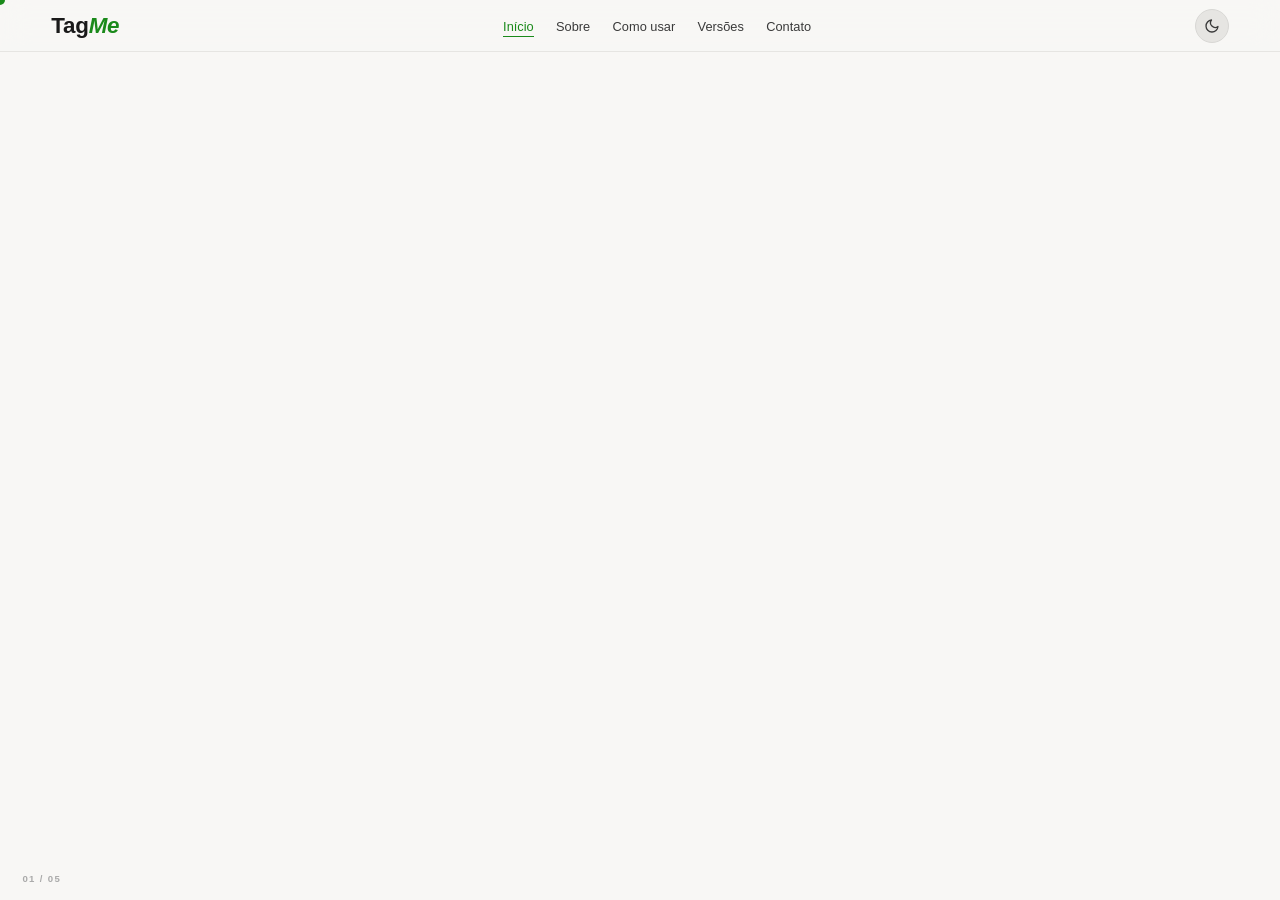
==== index.html @ 9c900b06 "0.3.1-alpha Update Readme; Add Readme in pt-br; Add "Em breve" to desktop version (will be changed f" ====
<!doctype html>
<html lang="pt-br">
  <head>
    <meta charset="UTF-8" />
    <meta
      name="viewport"
      content="width=device-width, initial-scale=1.0"
    />
    <meta
      name="description"
      content="TagMe — geração automática de tags para artigos acadêmicos via Zotero."
    />
    <meta
      http-equiv="Content-Security-Policy"
      content="default-src 'self'; script-src 'self' https://cdn.jsdelivr.net; style-src 'self' https://fonts.googleapis.com; font-src https://fonts.gstatic.com; img-src 'self' data:; connect-src 'none';"
    />
    <title>TagMe</title>
    <link
      rel="preconnect"
      href="https://fonts.googleapis.com"
    />
    <link
      rel="preconnect"
      href="https://fonts.gstatic.com"
      crossorigin
    />
    <link
      href="https://fonts.googleapis.com/css2?family=Plus+Jakarta+Sans:ital,wght@0,200..800;1,200..800&display=swap"
      rel="stylesheet"
    />
    <link
      rel="stylesheet"
      href="main.css"
    />
  </head>

  <body>
    <div
      id="cursor"
      aria-hidden="true"
    ></div>

    <header
      id="hdr"
      role="banner"
    >
      <div
        class="logo"
        aria-label="TagMe"
      >
        Tag<em>Me</em>
      </div>
      <nav
        class="dnav"
        aria-label="Navegação principal"
      >
        <ul role="list">
          <li>
            <a
              href="#"
              data-t="0"
              class="on"
              aria-current="page"
              >Início</a
            >
          </li>
          <li>
            <a
              href="#"
              data-t="1"
              >Sobre</a
            >
          </li>
          <li>
            <a
              href="#"
              data-t="2"
              >Como usar</a
            >
          </li>
          <li>
            <a
              href="#"
              data-t="3"
              >Versões</a
            >
          </li>
          <li>
            <a
              href="#"
              data-t="4"
              >Contato</a
            >
          </li>
        </ul>
      </nav>
      <div class="hdr-actions">
        <button
          id="theme-toggle"
          class="btn-theme"
          aria-label="Alternar tema claro/escuro"
        >
          <svg class="theme-icon theme-icon--sun" width="16" height="16" viewBox="0 0 24 24" fill="none" stroke="currentColor" stroke-width="2" stroke-linecap="round" stroke-linejoin="round" aria-hidden="true">
            <circle cx="12" cy="12" r="5"/><path d="M12 1v2M12 21v2M4.22 4.22l1.42 1.42M18.36 18.36l1.42 1.42M1 12h2M21 12h2M4.22 19.78l1.42-1.42M18.36 5.64l1.42-1.42"/>
          </svg>
          <svg class="theme-icon theme-icon--moon" width="16" height="16" viewBox="0 0 24 24" fill="none" stroke="currentColor" stroke-width="2" stroke-linecap="round" stroke-linejoin="round" aria-hidden="true">
            <path d="M21 12.79A9 9 0 1 1 11.21 3 7 7 0 0 0 21 12.79z"/>
          </svg>
        </button>
        <button
          id="burger"
          aria-label="Abrir menu"
          aria-expanded="false"
          aria-controls="mpanel"
        >
          <span></span><span></span><span></span>
        </button>
      </div>
    </header>

    <main
      id="stack"
      role="main"
      aria-live="polite"
    >
      <!-- 0 · INÍCIO -->
      <div
        class="page cur"
        data-p="0"
        role="region"
        aria-label="Início"
      >
        <div class="section">
          <span class="s-tag">Início</span>
          <div
            class="s-title"
            id="s-title-0"
          >
            <span id="scramble-target">Otimize suas pesquisas com o Tag</span
            ><em>Me</em>!
          </div>
          <p class="s-body">
            Classifica, resume e exporta informações do seu artigo diretamente
            para o Zotero. Rápido, preciso e sem complicação.
          </p>
          <div class="intro-btns">
            <button
              class="s-cta"
              data-action="web"
            >
              Teste a versão Web
            </button>
            <button
              class="s-cta"
              data-action="local"
              disabled
              aria-disabled="true"
              title="Em breve"
            >
              Instale a versão completa <span class="cta-soon">(Em breve)</span>
            </button>
          </div>
        </div>
      </div>

      <!-- 1 · SOBRE -->
      <div
        class="page"
        data-p="1"
        role="region"
        aria-label="Sobre"
      >
        <div class="section section--scroll">
          <span class="s-tag">Sobre</span>
          <div class="s-title">O que é o Tag<em>Me</em>?</div>
          <div class="scroll-body">
            <p class="s-body">
              Lorem ipsum dolor, sit amet consectetur adipisicing elit. Itaque
              tenetur, dolor non, id, facere vero ex sed officiis doloremque
              illo enim corrupti esse exercitationem expedita ipsum eos nisi
              maiores earum. Dolores culpa aperiam reprehenderit soluta, alias
              recusandae iusto cum sed? Sit alias tenetur, minus in minima
              repellat eum.
            </p>
            <p class="s-body">
              Lorem ipsum dolor sit, amet consectetur adipisicing elit. Est
              quaerat voluptate culpa, ipsa dolorum soluta necessitatibus
              maiores esse, et consequuntur hic saepe iste aliquid nostrum
              laudantium a ratione pariatur eaque? Iure itaque nihil
              necessitatibus provident deleniti maiores nemo maxime vitae
              officiis.
            </p>
            <p class="s-body">
              Lorem ipsum dolor, sit amet consectetur adipisicing elit. Itaque
              tenetur, dolor non, id, facere vero ex sed officiis doloremque
              illo enim corrupti esse exercitationem expedita ipsum eos nisi
              maiores earum.
            </p>
          </div>
        </div>
      </div>

      <!-- 2 · COMO USAR -->
      <div
        class="page"
        data-p="2"
        role="region"
        aria-label="Como usar"
      >
        <div class="section section--scroll">
          <span class="s-tag">Como usar</span>
          <div class="s-title">Simples assim</div>

          <div class="how-grid">
            <div class="how-col">
              <div class="how-col__header">
                <span class="how-col__badge">Web</span>
                <span class="how-col__title">Versão Web</span>
              </div>
              <ol
                class="how-steps"
                aria-label="Passos da versão web"
              >
                <li class="how-step">
                  <span
                    class="how-step__num"
                    aria-hidden="true"
                    >01</span
                  >
                  <p class="how-step__text">
                    Lorem ipsum dolor sit amet consectetur adipisicing elit.
                    Reprehenderit recusandae nihil totam aliquid sit culpa
                    blanditiis laborum animi facilis.
                  </p>
                </li>
                <li class="how-step">
                  <span
                    class="how-step__num"
                    aria-hidden="true"
                    >02</span
                  >
                  <p class="how-step__text">
                    Reprehenderit recusandae nihil totam aliquid sit culpa
                    blanditiis laborum animi facilis iste repudiandae deleniti
                    esse corrupti.
                  </p>
                </li>
                <li class="how-step">
                  <span
                    class="how-step__num"
                    aria-hidden="true"
                    >03</span
                  >
                  <p class="how-step__text">
                    Amet iusto odit recusandae quaerat dignissimos blanditiis
                    laborum animi facilis iste repudiandae.
                  </p>
                </li>
              </ol>
              <div
                class="s-media"
                data-lazy="1"
              >
                <span>preview versão web</span>
              </div>
              <button
                class="s-cta how-cta"
                data-action="web"
              >
                Experimentar agora
              </button>
            </div>

            <div
              class="how-divider"
              aria-hidden="true"
            ></div>

            <div class="how-col">
              <div class="how-col__header">
                <span class="how-col__badge how-col__badge--local">Local</span>
                <span class="how-col__title">Versão Local <span class="cta-soon">(Em breve)</span></span>
              </div>
              <ol
                class="how-steps"
                aria-label="Passos da versão local"
              >
                <li class="how-step">
                  <span
                    class="how-step__num"
                    aria-hidden="true"
                    >01</span
                  >
                  <p class="how-step__text">
                    Lorem ipsum dolor sit amet consectetur adipisicing elit.
                    Reprehenderit recusandae nihil totam aliquid sit.
                  </p>
                </li>
                <li class="how-step">
                  <span
                    class="how-step__num"
                    aria-hidden="true"
                    >02</span
                  >
                  <p class="how-step__text">
                    Reprehenderit recusandae nihil totam aliquid sit culpa
                    blanditiis laborum animi facilis iste repudiandae.
                  </p>
                </li>
                <li class="how-step">
                  <span
                    class="how-step__num"
                    aria-hidden="true"
                    >03</span
                  >
                  <p class="how-step__text">
                    Amet iusto odit recusandae quaerat dignissimos blanditiis
                    laborum.
                  </p>
                </li>
              </ol>
              <div
                class="s-media"
                data-lazy="1"
              >
                <span>preview versão local</span>
              </div>
              <button
                class="s-cta how-cta"
                data-action="local"
                disabled
                aria-disabled="true"
                title="Em breve"
              >
                Baixar instalador <span class="cta-soon">(Em breve)</span>
              </button>
            </div>
          </div>
        </div>
      </div>

      <!-- 3 · VERSÕES -->
      <div
        class="page"
        data-p="3"
        role="region"
        aria-label="Versões"
      >
        <div class="section section--scroll">
          <span class="s-tag">Versões</span>
          <div class="s-title">Web & Instalável</div>

          <div class="versions-grid">
            <div class="version-card">
              <div
                class="version-card__icon"
                aria-hidden="true"
              >
                <svg
                  width="22"
                  height="22"
                  viewBox="0 0 24 24"
                  fill="none"
                  stroke="currentColor"
                  stroke-width="1.8"
                  stroke-linecap="round"
                  stroke-linejoin="round"
                >
                  <circle
                    cx="12"
                    cy="12"
                    r="10"
                  />
                  <path
                    d="M2 12h20M12 2a15.3 15.3 0 0 1 4 10 15.3 15.3 0 0 1-4 10 15.3 15.3 0 0 1-4-10 15.3 15.3 0 0 1 4-10z"
                  />
                </svg>
              </div>
              <h3 class="version-card__name">Web</h3>
              <p class="version-card__desc">
                Acesse pelo navegador sem instalar nada. Ideal para uso rápido.
              </p>
              <ul
                class="version-card__features"
                aria-label="Funcionalidades versão web"
              >
                <li>Sem instalação</li>
                <li>Sempre atualizado</li>
                <li>Exportação para Zotero</li>
                <li>Processamento via DOI</li>
              </ul>
              <button
                class="s-cta"
                data-action="web"
              >
                Acessar versão Web
              </button>
            </div>

            <div class="version-card version-card--featured">
              <div class="version-card__badge">Em breve</div>
              <div
                class="version-card__icon"
                aria-hidden="true"
              >
                <svg
                  width="22"
                  height="22"
                  viewBox="0 0 24 24"
                  fill="none"
                  stroke="currentColor"
                  stroke-width="1.8"
                  stroke-linecap="round"
                  stroke-linejoin="round"
                >
                  <rect
                    x="2"
                    y="3"
                    width="20"
                    height="14"
                    rx="2"
                  />
                  <path d="M8 21h8M12 17v4" />
                </svg>
              </div>
              <h3 class="version-card__name">Desktop <span class="cta-soon">(Em breve)</span></h3>
              <p class="version-card__desc">
                Instale e use offline com funcionalidades avançadas de
                integração.
              </p>
              <ul
                class="version-card__features"
                aria-label="Funcionalidades versão desktop"
              >
                <li>Uso offline</li>
                <li>Processamento de PDF</li>
                <li>Integração nativa Zotero</li>
                <li>Cache local de metadados</li>
                <li>Privacidade total</li>
              </ul>
              <button
                class="s-cta"
                data-action="local"
                disabled
                aria-disabled="true"
                title="Em breve"
              >
                Baixar para Desktop <span class="cta-soon">(Em breve)</span>
              </button>
            </div>
          </div>
        </div>
      </div>

      <!-- 4 · CONTATO -->
      <div
        class="page"
        data-p="4"
        role="region"
        aria-label="Contato"
      >
        <div class="section section--scroll">
          <span class="s-tag">Contato</span>
          <div class="s-title">Desenvolvedores</div>
          <p class="s-body">
            Projeto desenvolvido por estudantes da UFTM. Dúvidas, sugestões ou
            bugs? Entre em contato com a equipe.
          </p>

          <div class="devs-grid">
            <article
              class="dev-card"
              aria-label="Desenvolvedor 1"
            >
              <div
                class="dev-card__avatar"
                aria-hidden="true"
              >
                <img
                  src=""
                  alt=""
                  class="dev-card__photo"
                  loading="lazy"
                  width="80"
                  height="80"
                />
                <span class="dev-card__initials">AB</span>
              </div>
              <div class="dev-card__body">
                <h3 class="dev-card__name">Nome do Dev</h3>
                <p class="dev-card__role">Full-stack · UFTM</p>
                <p class="dev-card__bio">
                  Lorem ipsum dolor sit amet consectetur adipisicing elit.
                  Aperiam exercitationem, neque temporibus dignissimos beatae
                  repellat eligendi.
                </p>
                <div
                  class="dev-card__socials"
                  role="list"
                  aria-label="Redes sociais"
                >
                  <a
                    href="#"
                    class="dev-social"
                    role="listitem"
                    aria-label="GitHub"
                    rel="noopener noreferrer"
                    target="_blank"
                  >
                    <svg
                      width="16"
                      height="16"
                      viewBox="0 0 24 24"
                      fill="currentColor"
                      aria-hidden="true"
                    >
                      <path
                        d="M12 2C6.477 2 2 6.484 2 12.017c0 4.425 2.865 8.18 6.839 9.504.5.092.682-.217.682-.483 0-.237-.008-.868-.013-1.703-2.782.605-3.369-1.343-3.369-1.343-.454-1.158-1.11-1.466-1.11-1.466-.908-.62.069-.608.069-.608 1.003.07 1.531 1.032 1.531 1.032.892 1.53 2.341 1.088 2.91.832.092-.647.35-1.088.636-1.338-2.22-.253-4.555-1.113-4.555-4.951 0-1.093.39-1.988 1.029-2.688-.103-.253-.446-1.272.098-2.65 0 0 .84-.27 2.75 1.026A9.564 9.564 0 0 1 12 6.844a9.59 9.59 0 0 1 2.504.337c1.909-1.296 2.747-1.027 2.747-1.027.546 1.379.202 2.398.1 2.651.64.7 1.028 1.595 1.028 2.688 0 3.848-2.339 4.695-4.566 4.943.359.309.678.92.678 1.855 0 1.338-.012 2.419-.012 2.747 0 .268.18.58.688.482A10.02 10.02 0 0 0 22 12.017C22 6.484 17.522 2 12 2z"
                      />
                    </svg>
                    GitHub
                  </a>
                  <a
                    href="#"
                    class="dev-social"
                    role="listitem"
                    aria-label="LinkedIn"
                    rel="noopener noreferrer"
                    target="_blank"
                  >
                    <svg
                      width="16"
                      height="16"
                      viewBox="0 0 24 24"
                      fill="currentColor"
                      aria-hidden="true"
                    >
                      <path
                        d="M16 8a6 6 0 0 1 6 6v7h-4v-7a2 2 0 0 0-2-2 2 2 0 0 0-2 2v7h-4v-7a6 6 0 0 1 6-6zM2 9h4v12H2z"
                      />
                      <circle
                        cx="4"
                        cy="4"
                        r="2"
                      />
                    </svg>
                    LinkedIn
                  </a>
                </div>
              </div>
            </article>

            <article
              class="dev-card"
              aria-label="Desenvolvedor 2"
            >
              <div
                class="dev-card__avatar"
                aria-hidden="true"
              >
                <img
                  src=""
                  alt=""
                  class="dev-card__photo"
                  loading="lazy"
                  width="80"
                  height="80"
                />
                <span class="dev-card__initials">CD</span>
              </div>
              <div class="dev-card__body">
                <h3 class="dev-card__name">Nome do Dev</h3>
                <p class="dev-card__role">Backend · UFTM</p>
                <p class="dev-card__bio">
                  Lorem ipsum dolor sit amet consectetur adipisicing elit.
                  Cupiditate, quidem earum quod deleniti recusandae facilis
                  facere porro.
                </p>
                <div
                  class="dev-card__socials"
                  role="list"
                  aria-label="Redes sociais"
                >
                  <a
                    href="#"
                    class="dev-social"
                    role="listitem"
                    aria-label="GitHub"
                    rel="noopener noreferrer"
                    target="_blank"
                  >
                    <svg
                      width="16"
                      height="16"
                      viewBox="0 0 24 24"
                      fill="currentColor"
                      aria-hidden="true"
                    >
                      <path
                        d="M12 2C6.477 2 2 6.484 2 12.017c0 4.425 2.865 8.18 6.839 9.504.5.092.682-.217.682-.483 0-.237-.008-.868-.013-1.703-2.782.605-3.369-1.343-3.369-1.343-.454-1.158-1.11-1.466-1.11-1.466-.908-.62.069-.608.069-.608 1.003.07 1.531 1.032 1.531 1.032.892 1.53 2.341 1.088 2.91.832.092-.647.35-1.088.636-1.338-2.22-.253-4.555-1.113-4.555-4.951 0-1.093.39-1.988 1.029-2.688-.103-.253-.446-1.272.098-2.65 0 0 .84-.27 2.75 1.026A9.564 9.564 0 0 1 12 6.844a9.59 9.59 0 0 1 2.504.337c1.909-1.296 2.747-1.027 2.747-1.027.546 1.379.202 2.398.1 2.651.64.7 1.028 1.595 1.028 2.688 0 3.848-2.339 4.695-4.566 4.943.359.309.678.92.678 1.855 0 1.338-.012 2.419-.012 2.747 0 .268.18.58.688.482A10.02 10.02 0 0 0 22 12.017C22 6.484 17.522 2 12 2z"
                      />
                    </svg>
                    GitHub
                  </a>
                  <a
                    href="#"
                    class="dev-social"
                    role="listitem"
                    aria-label="LinkedIn"
                    rel="noopener noreferrer"
                    target="_blank"
                  >
                    <svg
                      width="16"
                      height="16"
                      viewBox="0 0 24 24"
                      fill="currentColor"
                      aria-hidden="true"
                    >
                      <path
                        d="M16 8a6 6 0 0 1 6 6v7h-4v-7a2 2 0 0 0-2-2 2 2 0 0 0-2 2v7h-4v-7a6 6 0 0 1 6-6zM2 9h4v12H2z"
                      />
                      <circle
                        cx="4"
                        cy="4"
                        r="2"
                      />
                    </svg>
                    LinkedIn
                  </a>
                </div>
              </div>
            </article>

            <article
              class="dev-card"
              aria-label="Desenvolvedor 3"
            >
              <div
                class="dev-card__avatar"
                aria-hidden="true"
              >
                <img
                  src=""
                  alt=""
                  class="dev-card__photo"
                  loading="lazy"
                  width="80"
                  height="80"
                />
                <span class="dev-card__initials">EF</span>
              </div>
              <div class="dev-card__body">
                <h3 class="dev-card__name">Nome do Dev</h3>
                <p class="dev-card__role">Design · UFTM</p>
                <p class="dev-card__bio">
                  Lorem ipsum dolor sit amet consectetur adipisicing elit.
                  Blanditiis ratione minima saepe est ut aspernatur quasi fugit
                  nobis.
                </p>
                <div
                  class="dev-card__socials"
                  role="list"
                  aria-label="Redes sociais"
                >
                  <a
                    href="#"
                    class="dev-social"
                    role="listitem"
                    aria-label="GitHub"
                    rel="noopener noreferrer"
                    target="_blank"
                  >
                    <svg
                      width="16"
                      height="16"
                      viewBox="0 0 24 24"
                      fill="currentColor"
                      aria-hidden="true"
                    >
                      <path
                        d="M12 2C6.477 2 2 6.484 2 12.017c0 4.425 2.865 8.18 6.839 9.504.5.092.682-.217.682-.483 0-.237-.008-.868-.013-1.703-2.782.605-3.369-1.343-3.369-1.343-.454-1.158-1.11-1.466-1.11-1.466-.908-.62.069-.608.069-.608 1.003.07 1.531 1.032 1.531 1.032.892 1.53 2.341 1.088 2.91.832.092-.647.35-1.088.636-1.338-2.22-.253-4.555-1.113-4.555-4.951 0-1.093.39-1.988 1.029-2.688-.103-.253-.446-1.272.098-2.65 0 0 .84-.27 2.75 1.026A9.564 9.564 0 0 1 12 6.844a9.59 9.59 0 0 1 2.504.337c1.909-1.296 2.747-1.027 2.747-1.027.546 1.379.202 2.398.1 2.651.64.7 1.028 1.595 1.028 2.688 0 3.848-2.339 4.695-4.566 4.943.359.309.678.92.678 1.855 0 1.338-.012 2.419-.012 2.747 0 .268.18.58.688.482A10.02 10.02 0 0 0 22 12.017C22 6.484 17.522 2 12 2z"
                      />
                    </svg>
                    GitHub
                  </a>
                  <a
                    href="#"
                    class="dev-social"
                    role="listitem"
                    aria-label="LinkedIn"
                    rel="noopener noreferrer"
                    target="_blank"
                  >
                    <svg
                      width="16"
                      height="16"
                      viewBox="0 0 24 24"
                      fill="currentColor"
                      aria-hidden="true"
                    >
                      <path
                        d="M16 8a6 6 0 0 1 6 6v7h-4v-7a2 2 0 0 0-2-2 2 2 0 0 0-2 2v7h-4v-7a6 6 0 0 1 6-6zM2 9h4v12H2z"
                      />
                      <circle
                        cx="4"
                        cy="4"
                        r="2"
                      />
                    </svg>
                    LinkedIn
                  </a>
                </div>
              </div>
            </article>
          </div>
        </div>
      </div>
    </main>

    <div
      id="dots"
      role="tablist"
      aria-label="Navegação por seções"
    ></div>
    <div
      id="ctr"
      aria-live="polite"
      aria-atomic="true"
    >
      01 / 05
    </div>

    <div
      id="mbg"
      aria-hidden="true"
    ></div>
    <div
      id="mpanel"
      role="dialog"
      aria-label="Menu de navegação"
      aria-modal="true"
    >
      <button
        id="mx"
        aria-label="Fechar menu"
      >
        ✕
      </button>
      <nav aria-label="Navegação mobile">
        <ul role="list">
          <li>
            <a
              href="#"
              data-t="0"
              class="on"
              aria-current="page"
              >Início</a
            >
          </li>
          <li>
            <a
              href="#"
              data-t="1"
              >Sobre</a
            >
          </li>
          <li>
            <a
              href="#"
              data-t="2"
              >Como usar</a
            >
          </li>
          <li>
            <a
              href="#"
              data-t="3"
              >Versões</a
            >
          </li>
          <li>
            <a
              href="#"
              data-t="4"
              >Contato</a
            >
          </li>
        </ul>
      </nav>
    </div>

    <script
      src="https://cdn.jsdelivr.net/npm/gsap@3.14.2/dist/gsap.min.js"
      defer
    ></script>
    <script
      src="https://cdn.jsdelivr.net/npm/gsap@3.14.2/dist/ScrambleTextPlugin.min.js"
      defer
    ></script>
    <script
      src="main.js"
      defer
    ></script>
  </body>
</html>
---- main.css ----
/* ═══════════════════════════════════════════════════════════════════════════
   TagMe — Landing Page Styles
   Supports dark (default) and light themes via [data-theme] attribute.
   Falls back to system preference via prefers-color-scheme.
   ═══════════════════════════════════════════════════════════════════════════ */

/* ── Design Tokens ───────────────────────────────────────────────────────── */
:root {
    --accent: #2fbd2f;
    --accent-dim: rgba(47, 189, 47, 0.12);
    --accent-glow: rgba(47, 189, 47, 0.30);
    --bg: #0f0f0f;
    --bg-2: #151515;
    --bg-3: #1a1a1a;
    --border: #222;
    --border-mid: #2a2a2a;
    --text: #f5f5f5;
    --text-mid: #b0b0b0;
    --text-muted: #d0d0d0;
    --text-dim: #444;
    --header-h: 52px;
    --section-pad: clamp(1.5rem, 4vw, 4rem);
    --radius-sm: 6px;
    --radius-md: 10px;
    --radius-lg: 14px;
    --transition: 0.22s ease;
}

/* ── Light Theme ─────────────────────────────────────────────────────────── */
[data-theme="light"] {
    --accent: #1a8a1a;
    --accent-dim: rgba(26, 138, 26, 0.08);
    --accent-glow: rgba(26, 138, 26, 0.15);
    --bg: #f8f7f5;
    --bg-2: #efeeec;
    --bg-3: #e6e5e2;
    --border: #d8d7d4;
    --border-mid: #cccbc8;
    --text: #1a1a1a;
    --text-mid: #4a4a4a;
    --text-muted: #3a3a3a;
    --text-dim: #aaa;
}

/* Auto light theme for users without stored preference */
@media (prefers-color-scheme: light) {
    :root:not([data-theme="dark"]) {
        --accent: #1a8a1a;
        --accent-dim: rgba(26, 138, 26, 0.08);
        --accent-glow: rgba(26, 138, 26, 0.15);
        --bg: #f8f7f5;
        --bg-2: #efeeec;
        --bg-3: #e6e5e2;
        --border: #d8d7d4;
        --border-mid: #cccbc8;
        --text: #1a1a1a;
        --text-mid: #4a4a4a;
        --text-muted: #3a3a3a;
        --text-dim: #aaa;
    }
}

/* ── Reset ───────────────────────────────────────────────────────────────── */
*,
*::before,
*::after {
    box-sizing: border-box;
    margin: 0;
    padding: 0;
}

html,
body {
    height: 100%;
    overflow: hidden;
    background: var(--bg);
    font-family: 'Plus Jakarta Sans', sans-serif;
    color: var(--text);
    cursor: none;
    -webkit-font-smoothing: antialiased;
    text-rendering: optimizeLegibility;
}

img {
    display: block;
    max-width: 100%;
}

ul,
ol {
    list-style: none;
}

a {
    color: inherit;
    text-decoration: none;
}

button {
    font-family: inherit;
    cursor: none;
}

:focus-visible {
    outline: 2px solid var(--accent);
    outline-offset: 3px;
    border-radius: var(--radius-sm);
}

/* ── Custom Cursor ───────────────────────────────────────────────────────── */
#cursor {
    position: fixed;
    width: 10px;
    height: 10px;
    border-radius: 50%;
    background: var(--accent);
    pointer-events: none;
    z-index: 99999;
    transform: translate(-50%, -50%);
    transition:
        width 0.2s ease,
        height 0.2s ease,
        background 0.2s ease,
        opacity 0.2s ease;
    will-change: left, top;
}

#cursor.expanded {
    width: 32px;
    height: 32px;
    background: var(--accent-dim);
    border: 1.5px solid var(--accent);
}

/* ── Header ──────────────────────────────────────────────────────────────── */
#hdr {
    position: fixed;
    top: 0;
    left: 0;
    right: 0;
    height: var(--header-h);
    background: color-mix(in srgb, var(--bg) 88%, transparent);
    backdrop-filter: blur(14px);
    -webkit-backdrop-filter: blur(14px);
    border-bottom: 1px solid var(--bg-3);
    display: flex;
    align-items: center;
    justify-content: space-between;
    padding: 0 var(--section-pad);
    z-index: 200;
}

.logo {
    font-size: 1.4rem;
    font-weight: 800;
    letter-spacing: -0.01em;
    color: var(--text);
    user-select: none;
}

.logo em {
    font-style: italic;
    color: var(--accent);
}

.dnav ul {
    display: flex;
    gap: clamp(0.8rem, 2vw, 1.4rem);
}

.dnav a {
    font-size: 0.8rem;
    color: var(--text-muted);
    transition: color var(--transition);
    border-bottom: 1.5px solid transparent;
    padding-bottom: 2px;
    white-space: nowrap;
}

.dnav a.on,
.dnav a:hover {
    color: var(--accent);
    border-bottom-color: var(--accent);
}

/* Header right-side actions (theme toggle + burger) */
.hdr-actions {
    display: flex;
    align-items: center;
    gap: 8px;
}

/* ── Theme Toggle Button ─────────────────────────────────────────────────── */
.btn-theme {
    display: flex;
    align-items: center;
    justify-content: center;
    width: 34px;
    height: 34px;
    border-radius: 50%;
    background: var(--bg-3);
    border: 1px solid var(--border);
    color: var(--text-muted);
    transition: color var(--transition), border-color var(--transition), background var(--transition);
}

.btn-theme:hover {
    color: var(--accent);
    border-color: var(--accent);
}

/* Show sun icon in dark mode, moon icon in light mode */
.theme-icon--moon { display: none; }
.theme-icon--sun  { display: block; }

[data-theme="light"] .theme-icon--moon { display: block; }
[data-theme="light"] .theme-icon--sun  { display: none; }

@media (prefers-color-scheme: light) {
    :root:not([data-theme="dark"]) .theme-icon--moon { display: block; }
    :root:not([data-theme="dark"]) .theme-icon--sun  { display: none; }
}

/* ── Burger Menu Button ──────────────────────────────────────────────────── */
#burger {
    display: none;
    flex-direction: column;
    gap: 4px;
    padding: 6px;
    background: transparent;
    border: none;
}

#burger span {
    display: block;
    width: 18px;
    height: 2px;
    background: var(--text-muted);
    border-radius: 2px;
    transition: background var(--transition);
}

#burger:hover span {
    background: var(--accent);
}

/* ── Stack & Pages ───────────────────────────────────────────────────────── */
/* Full-viewport stack with 3D perspective for the card-flip transitions. */
#stack {
    position: fixed;
    inset: 0;
    top: var(--header-h);
    perspective: 1600px;
    perspective-origin: 50% 35%;
}

.page {
    position: absolute;
    inset: 0;
    display: flex;
    align-items: center;
    justify-content: center;
    pointer-events: none;
    transform-style: preserve-3d;
}

.page.cur {
    pointer-events: all;
    will-change: transform, opacity;
}

/* ── Section Base ────────────────────────────────────────────────────────── */
.section {
    position: absolute;
    inset: 0;
    display: flex;
    flex-direction: column;
    align-items: center;
    justify-content: center;
    text-align: center;
    padding: var(--section-pad);
    gap: 1.4rem;
    background: var(--bg);
}

/* Sections with content taller than viewport get internal scroll */
.section--scroll {
    overflow-y: auto;
    overflow-x: hidden;
    justify-content: flex-start;
    padding-top: calc(var(--section-pad) + 1rem);
    padding-bottom: calc(var(--section-pad) + 1rem);
    scrollbar-width: thin;
    scrollbar-color: var(--border-mid) transparent;
}

.section--scroll::-webkit-scrollbar { width: 4px; }
.section--scroll::-webkit-scrollbar-track { background: transparent; }
.section--scroll::-webkit-scrollbar-thumb {
    background: var(--border-mid);
    border-radius: 4px;
}

/* Accent line at the top of the active section */
.section::after {
    content: '';
    position: absolute;
    top: 0;
    left: 0;
    right: 0;
    height: 2px;
    background: var(--accent);
    box-shadow: 0 0 12px var(--accent-glow);
    transform: scaleX(0);
    transform-origin: left;
    transition: transform 0.7s 0.15s cubic-bezier(0.16, 1, 0.3, 1);
    pointer-events: none;
}

.page.cur .section::after {
    transform: scaleX(1);
}

/* Scrollable body wrapper (e.g. "Sobre" section) */
.scroll-body {
    display: flex;
    flex-direction: column;
    align-items: center;
    gap: 1.2rem;
    max-width: 680px;
    width: 100%;
    text-align: justify;
}

/* ── Typography & Content ────────────────────────────────────────────────── */
.s-tag {
    font-size: 0.65rem;
    font-weight: 800;
    letter-spacing: 0.18em;
    color: var(--accent);
    text-transform: uppercase;
    opacity: 0;
}

.s-title {
    font-size: clamp(2rem, 5vw, 3.6rem);
    font-weight: 800;
    line-height: 1.08;
    max-width: 700px;
    min-height: 1.15em;
    opacity: 0;
    letter-spacing: -0.025em;
    color: var(--text);
}

.s-title em {
    font-style: italic;
    color: var(--accent);
}

.s-body {
    font-size: clamp(0.85rem, 1.2vw, 0.96rem);
    color: var(--text-muted);
    line-height: 1.85;
    max-width: 560px;
    opacity: 0;
}

.intro-btns {
    display: flex;
    flex-wrap: wrap;
    justify-content: center;
    gap: 14px;
    opacity: 0;
}

/* ── Media Placeholder (lazy-loaded images/video) ────────────────────────── */
.s-media {
    width: 100%;
    max-width: 520px;
    height: 100px;
    background: var(--bg-2);
    border: none;
    border-radius: var(--radius-md);
    position: relative;
    display: flex;
    align-items: center;
    justify-content: center;
    font-size: 0.65rem;
    color: var(--border-mid);
    letter-spacing: 0.1em;
    overflow: hidden;
    opacity: 0;
    flex-shrink: 0;
}

/* Animated border spin (conic-gradient) */
@property --angle {
    syntax: '<angle>';
    initial-value: 0deg;
    inherits: false;
}

.s-media::before {
    content: '';
    position: absolute;
    inset: -2px;
    border-radius: calc(var(--radius-md) + 2px);
    background: conic-gradient(from var(--angle),
            transparent 0%, transparent 70%,
            var(--accent) 85%, transparent 100%);
    animation: spin-border 3s linear infinite;
    z-index: 0;
}

.s-media::after {
    content: '';
    position: absolute;
    inset: 1px;
    background: var(--bg-2);
    border-radius: calc(var(--radius-md) - 1px);
    z-index: 1;
}

.s-media span {
    position: relative;
    z-index: 2;
}

@keyframes spin-border {
    to { --angle: 360deg; }
}

/* Fallback for browsers without conic-gradient support */
@supports not (background: conic-gradient(from 0deg, red, blue)) {
    .s-media::before { display: none; }
    .s-media { border: 1px dashed var(--border); }
}

/* ── CTA Buttons ─────────────────────────────────────────────────────────── */
.s-cta {
    padding: 10px 24px;
    background: transparent;
    border: 1.5px solid var(--accent);
    color: var(--accent);
    border-radius: var(--radius-sm);
    font-size: 0.82rem;
    font-weight: 700;
    transition: background var(--transition), color var(--transition), transform 0.1s;
    opacity: 0;
    white-space: nowrap;
}

.s-cta:hover {
    background: var(--accent);
    color: var(--bg);
}

.s-cta:active {
    transform: scale(0.97);
}

.s-cta[disabled],
.s-cta[aria-disabled="true"] {
    cursor: not-allowed;
    opacity: .55;
    background: transparent;
    color: var(--accent);
}
.s-cta[disabled]:hover,
.s-cta[aria-disabled="true"]:hover {
    background: transparent;
    color: var(--accent);
    transform: none;
}

.cta-soon {
    display: inline-block;
    margin-left: .35em;
    padding: 1px 6px;
    border: 1px solid currentColor;
    border-radius: 999px;
    font-size: .68em;
    font-weight: 600;
    letter-spacing: .02em;
    opacity: .8;
    vertical-align: baseline;
}

/* ── How-To Grid (page 2) ────────────────────────────────────────────────── */
.how-grid {
    display: grid;
    grid-template-columns: 1fr 1px 1fr;
    gap: 0 2rem;
    width: 100%;
    max-width: 860px;
    align-items: start;
    opacity: 0;
}

.how-divider {
    background: var(--border);
    align-self: stretch;
    margin: 0.5rem 0;
}

.how-col {
    display: flex;
    flex-direction: column;
    gap: 1rem;
}

.how-col__header {
    display: flex;
    align-items: center;
    gap: 10px;
}

.how-col__badge {
    font-size: 0.58rem;
    font-weight: 800;
    letter-spacing: 0.14em;
    text-transform: uppercase;
    padding: 3px 8px;
    border-radius: 4px;
    background: var(--accent-dim);
    color: var(--accent);
    border: 1px solid color-mix(in srgb, var(--accent) 30%, transparent);
}

.how-col__badge--local {
    background: color-mix(in srgb, var(--text) 5%, transparent);
    color: var(--text-muted);
    border-color: var(--border);
}

.how-col__title {
    font-size: 1.1rem;
    font-weight: 700;
    color: var(--text);
}

.how-steps {
    display: flex;
    flex-direction: column;
    gap: 0.75rem;
}

.how-step {
    display: flex;
    gap: 12px;
    align-items: flex-start;
    text-align: left;
}

.how-step__num {
    font-size: 0.7rem;
    font-weight: 800;
    color: var(--accent);
    letter-spacing: 0.05em;
    min-width: 22px;
    padding-top: 2px;
    font-variant-numeric: tabular-nums;
}

.how-step__text {
    font-size: 0.82rem;
    color: var(--text-muted);
    line-height: 1.6;
}

.how-cta {
    opacity: 1;
    align-self: flex-start;
}

/* ── Versions Grid (page 3) ──────────────────────────────────────────────── */
.versions-grid {
    display: grid;
    grid-template-columns: repeat(auto-fit, minmax(240px, 1fr));
    gap: 1.2rem;
    width: 100%;
    max-width: 640px;
    opacity: 0;
}

.version-card {
    position: relative;
    display: flex;
    flex-direction: column;
    gap: 0.9rem;
    padding: 1.4rem;
    background: var(--bg-2);
    border: 1px solid var(--border);
    border-radius: var(--radius-lg);
    text-align: left;
    transition: border-color var(--transition);
}

.version-card:hover {
    border-color: var(--border-mid);
}

.version-card--featured {
    border-color: color-mix(in srgb, var(--accent) 40%, transparent);
    background: color-mix(in srgb, var(--accent) 3%, var(--bg-2));
}

.version-card--featured:hover {
    border-color: var(--accent);
}

.version-card__badge {
    position: absolute;
    top: -10px;
    left: 50%;
    transform: translateX(-50%);
    font-size: 0.58rem;
    font-weight: 800;
    letter-spacing: 0.12em;
    text-transform: uppercase;
    padding: 3px 10px;
    background: var(--accent);
    color: var(--bg);
    border-radius: 20px;
    white-space: nowrap;
}

.version-card__icon {
    width: 38px;
    height: 38px;
    display: flex;
    align-items: center;
    justify-content: center;
    background: var(--bg-3);
    border-radius: var(--radius-sm);
    color: var(--accent);
    flex-shrink: 0;
}

.version-card__name {
    font-size: 1.1rem;
    font-weight: 800;
    color: var(--text);
    letter-spacing: -0.01em;
}

.version-card__desc {
    font-size: 0.8rem;
    color: var(--text-muted);
    line-height: 1.6;
}

.version-card__features {
    display: flex;
    flex-direction: column;
    gap: 0.4rem;
    flex: 1;
}

.version-card__features li {
    font-size: 0.78rem;
    color: var(--text-muted);
    padding-left: 14px;
    position: relative;
}

.version-card__features li::before {
    content: '';
    position: absolute;
    left: 0;
    top: 50%;
    transform: translateY(-50%);
    width: 5px;
    height: 5px;
    border-radius: 50%;
    background: var(--accent);
    opacity: 0.6;
}

.version-card .s-cta {
    opacity: 1;
    width: 100%;
    text-align: center;
}

/* ── Developers Grid (page 4) ────────────────────────────────────────────── */
.devs-grid {
    display: grid;
    grid-template-columns: repeat(auto-fit, minmax(240px, 1fr));
    gap: 1.2rem;
    width: 100%;
    max-width: 860px;
    opacity: 0;
}

.dev-card {
    display: flex;
    gap: 1rem;
    padding: 1.2rem;
    background: var(--bg-2);
    border: 1px solid var(--border);
    border-radius: var(--radius-lg);
    text-align: left;
    transition: border-color var(--transition);
}

.dev-card:hover {
    border-color: var(--border-mid);
}

.dev-card__avatar {
    position: relative;
    flex-shrink: 0;
    width: 56px;
    height: 56px;
    border-radius: 50%;
    overflow: hidden;
    background: var(--bg-3);
    border: 1px solid var(--border);
}

.dev-card__photo {
    position: absolute;
    inset: 0;
    width: 100%;
    height: 100%;
    object-fit: cover;
    opacity: 0;
    transition: opacity 0.3s;
}

/* Show photo only when src is set */
.dev-card__photo[src]:not([src=""]) {
    opacity: 1;
}

.dev-card__initials {
    position: absolute;
    inset: 0;
    display: flex;
    align-items: center;
    justify-content: center;
    font-size: 0.85rem;
    font-weight: 800;
    color: var(--text-muted);
    letter-spacing: 0.05em;
}

/* Hide initials when photo is loaded */
.dev-card__photo[src]:not([src=""])~.dev-card__initials {
    display: none;
}

.dev-card__body {
    display: flex;
    flex-direction: column;
    gap: 0.4rem;
    min-width: 0;
}

.dev-card__name {
    font-size: 0.95rem;
    font-weight: 800;
    color: var(--text);
    letter-spacing: -0.01em;
    white-space: nowrap;
    overflow: hidden;
    text-overflow: ellipsis;
}

.dev-card__role {
    font-size: 0.72rem;
    color: var(--accent);
    font-weight: 700;
    letter-spacing: 0.04em;
    text-transform: uppercase;
}

.dev-card__bio {
    font-size: 0.78rem;
    color: var(--text-muted);
    line-height: 1.6;
    display: -webkit-box;
    line-clamp: 3;
    -webkit-line-clamp: 3;
    -webkit-box-orient: vertical;
    overflow: hidden;
}

.dev-card__socials {
    display: flex;
    gap: 10px;
    margin-top: 4px;
    flex-wrap: wrap;
}

.dev-social {
    display: inline-flex;
    align-items: center;
    gap: 5px;
    font-size: 0.72rem;
    color: var(--text-dim);
    font-weight: 600;
    transition: color var(--transition);
    padding: 3px 0;
}

.dev-social:hover {
    color: var(--accent);
}

/* ── Section Counter ─────────────────────────────────────────────────────── */
#ctr {
    position: fixed;
    bottom: 1rem;
    left: 1.4rem;
    font-size: 0.6rem;
    font-weight: 700;
    letter-spacing: 0.14em;
    color: var(--text-dim);
    z-index: 300;
    transition: color 0.4s ease;
    user-select: none;
}

#ctr.flash {
    color: var(--accent);
}

/* ── Navigation Dots ─────────────────────────────────────────────────────── */
#dots {
    position: fixed;
    right: 1.1rem;
    top: 50%;
    transform: translateY(-50%);
    display: flex;
    flex-direction: column;
    gap: 8px;
    z-index: 300;
}

.dot {
    width: 5px;
    height: 5px;
    border-radius: 50%;
    background: var(--border-mid);
    border: none;
    padding: 0;
    transition: background 0.3s, height 0.3s, border-radius 0.3s;
}

.dot.on {
    background: var(--accent);
    height: 20px;
    border-radius: 3px;
}

/* ── Mobile Menu ─────────────────────────────────────────────────────────── */
#mbg {
    position: fixed;
    inset: 0;
    background: rgba(0, 0, 0, 0.72);
    z-index: 400;
    opacity: 0;
    pointer-events: none;
    transition: opacity 0.3s;
}

#mbg.on {
    opacity: 1;
    pointer-events: all;
}

#mpanel {
    position: fixed;
    top: 0;
    right: 0;
    width: 200px;
    height: 100%;
    background: var(--bg-2);
    border-left: 1px solid var(--bg-3);
    z-index: 500;
    display: flex;
    flex-direction: column;
    justify-content: center;
    padding: 2rem 1.4rem;
    gap: 1.3rem;
    transform: translateX(210px);
    transition: transform 0.42s cubic-bezier(0.16, 1, 0.3, 1);
}

#mpanel.on {
    transform: translateX(0);
}

#mx {
    position: absolute;
    top: 1rem;
    right: 1rem;
    background: transparent;
    border: none;
    color: var(--text-muted);
    font-size: 1.1rem;
    transition: color var(--transition);
}

#mx:hover {
    color: var(--accent);
}

#mpanel nav ul {
    display: flex;
    flex-direction: column;
    gap: 1.1rem;
}

#mpanel nav a {
    font-size: 1rem;
    font-weight: 700;
    color: var(--text);
    transition: color var(--transition);
    position: relative;
}

#mpanel nav a.on {
    color: var(--accent);
}

#mpanel nav a.on::before {
    content: '';
    position: absolute;
    left: -11px;
    top: 50%;
    transform: translateY(-50%);
    width: 4px;
    height: 4px;
    border-radius: 50%;
    background: var(--accent);
}

/* ═══════════════════════════════════════════════════════════════════════════
   Responsive Breakpoints
   ═══════════════════════════════════════════════════════════════════════════ */

/* ── Tablet (≤ 768px) ────────────────────────────────────────────────────── */
@media (max-width: 768px) {
    :root {
        --section-pad: 1.8rem;
    }

    .dnav { display: none; }
    #burger { display: flex; }

    .s-title {
        font-size: clamp(1.6rem, 5vw, 2.4rem);
    }

    .how-grid {
        grid-template-columns: 1fr;
        gap: 1.5rem 0;
    }

    .how-divider {
        width: 100%;
        height: 1px;
        margin: 0;
    }

    .how-cta {
        align-self: stretch;
        text-align: center;
    }

    .versions-grid {
        grid-template-columns: 1fr;
        max-width: 400px;
    }

    .devs-grid {
        grid-template-columns: 1fr;
    }
}

/* ── Small Mobile (≤ 480px) ──────────────────────────────────────────────── */
@media (max-width: 480px) {
    :root {
        --section-pad: 1.2rem;
    }

    /* Disable custom cursor on touch devices */
    html, body, a, button { cursor: auto; }
    #cursor { display: none; }

    #hdr {
        backdrop-filter: none;
        -webkit-backdrop-filter: none;
        background: var(--bg);
    }

    .s-title {
        font-size: clamp(1.4rem, 7vw, 2rem);
    }

    .s-body {
        font-size: 0.88rem;
    }

    .intro-btns {
        flex-direction: column;
        align-items: stretch;
    }

    .intro-btns .s-cta {
        text-align: center;
    }

    .dev-card {
        gap: 0.8rem;
        padding: 1rem;
    }

    .dev-card__avatar {
        width: 44px;
        height: 44px;
    }

    .dev-card__bio {
        line-clamp: 2;
        -webkit-line-clamp: 2;
    }

    .how-col__title {
        font-size: 1rem;
    }

    .how-step__text {
        font-size: 0.8rem;
    }

    .version-card {
        padding: 1.1rem;
    }
}
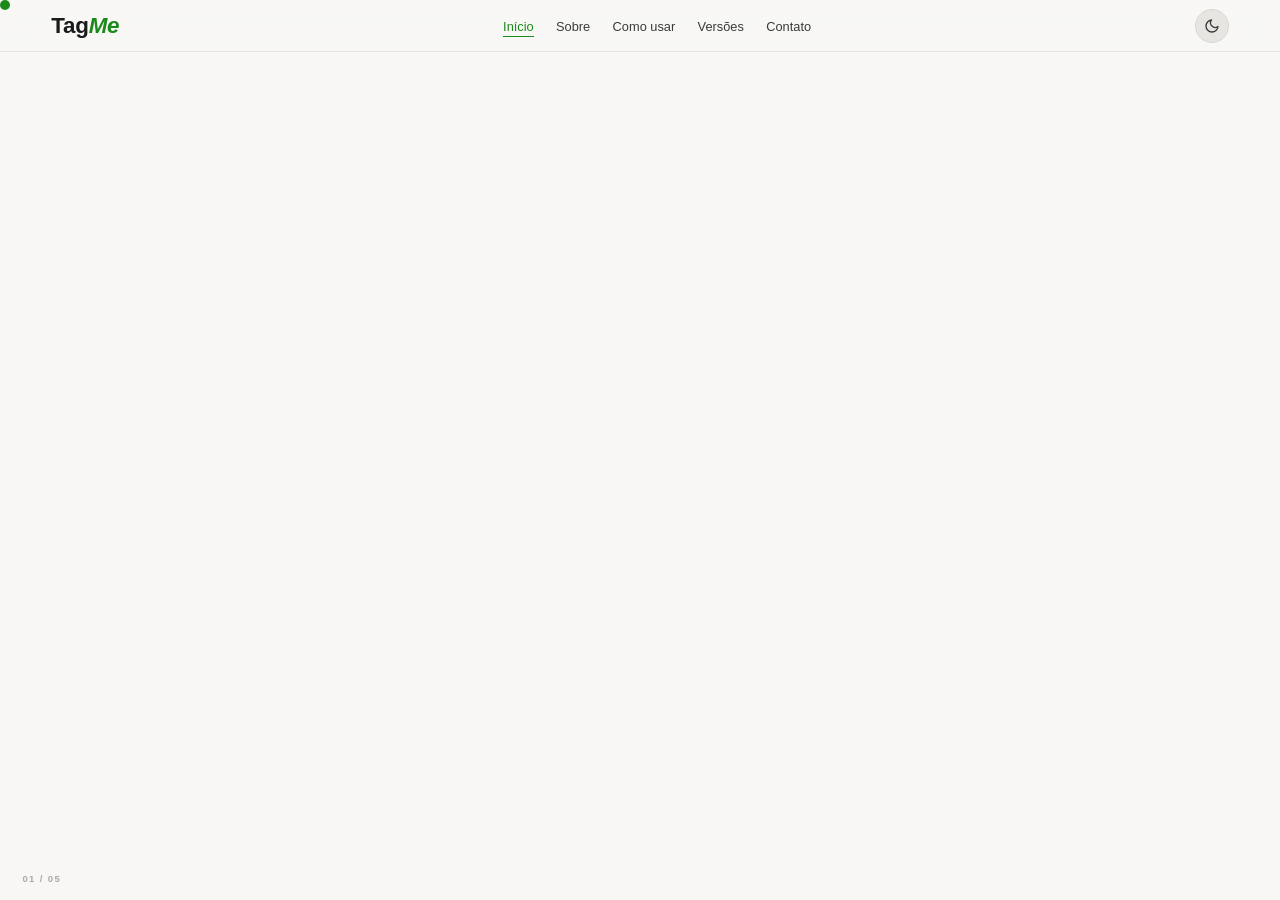
==== commit c3e90df1: "Refactor animations, PDF loader, and credential handling - Extracted _applyEndState to deduplicate r" ====
--- a/index.html
+++ b/index.html
@@ -175,26 +175,17 @@
           <div class="s-title">O que é o Tag<em>Me</em>?</div>
           <div class="scroll-body">
             <p class="s-body">
-              Lorem ipsum dolor, sit amet consectetur adipisicing elit. Itaque
-              tenetur, dolor non, id, facere vero ex sed officiis doloremque
-              illo enim corrupti esse exercitationem expedita ipsum eos nisi
-              maiores earum. Dolores culpa aperiam reprehenderit soluta, alias
-              recusandae iusto cum sed? Sit alias tenetur, minus in minima
-              repellat eum.
+              Já adicionou uma referência no Zotero para ler depois, mas acabou
+              não lendo? Não criou resumo e tags e, depois, o trabalho nunca
+              aparecia na lista ao selecionar as tags da biblioteca?
             </p>
             <p class="s-body">
-              Lorem ipsum dolor sit, amet consectetur adipisicing elit. Est
-              quaerat voluptate culpa, ipsa dolorum soluta necessitatibus
-              maiores esse, et consequuntur hic saepe iste aliquid nostrum
-              laudantium a ratione pariatur eaque? Iure itaque nihil
-              necessitatibus provident deleniti maiores nemo maxime vitae
-              officiis.
+              O Tag<em>Me</em> vem para resolver esse problema. É uma ferramenta
+              para ajudar a transformar referências esquecidas em registros
+              úteis, com metadados organizados, resumo inicial e tags temáticas.
             </p>
             <p class="s-body">
-              Lorem ipsum dolor, sit amet consectetur adipisicing elit. Itaque
-              tenetur, dolor non, id, facere vero ex sed officiis doloremque
-              illo enim corrupti esse exercitationem expedita ipsum eos nisi
-              maiores earum.
+              É uma ferramenta aberta e gratuita e nunca será cobrada.
             </p>
           </div>
         </div>
@@ -228,9 +219,8 @@
                     >01</span
                   >
                   <p class="how-step__text">
-                    Lorem ipsum dolor sit amet consectetur adipisicing elit.
-                    Reprehenderit recusandae nihil totam aliquid sit culpa
-                    blanditiis laborum animi facilis.
+                    Você escolhe a fonte (artigo, livro, tese etc.) e gera as
+                    sugestões de tags e resumo pelo DOI, texto ou PDF.
                   </p>
                 </li>
                 <li class="how-step">
@@ -240,9 +230,8 @@
                     >02</span
                   >
                   <p class="how-step__text">
-                    Reprehenderit recusandae nihil totam aliquid sit culpa
-                    blanditiis laborum animi facilis iste repudiandae deleniti
-                    esse corrupti.
+                    O Tag<em>Me</em> gera sugestões de tags e um resumo inicial
+                    para você revisar e ajustar.
                   </p>
                 </li>
                 <li class="how-step">
@@ -252,8 +241,8 @@
                     >03</span
                   >
                   <p class="how-step__text">
-                    Amet iusto odit recusandae quaerat dignissimos blanditiis
-                    laborum animi facilis iste repudiandae.
+                    Com um clique, você exporta os metadados para o Zotero e
+                    salva o registro organizado.
                   </p>
                 </li>
               </ol>
@@ -292,8 +281,8 @@
                     >01</span
                   >
                   <p class="how-step__text">
-                    Lorem ipsum dolor sit amet consectetur adipisicing elit.
-                    Reprehenderit recusandae nihil totam aliquid sit.
+                    Baixe o instalador, execute o Tag<em>Me</em> no seu
+                    computador e escolha o agente de IA de sua preferência.
                   </p>
                 </li>
                 <li class="how-step">
@@ -303,8 +292,8 @@
                     >02</span
                   >
                   <p class="how-step__text">
-                    Reprehenderit recusandae nihil totam aliquid sit culpa
-                    blanditiis laborum animi facilis iste repudiandae.
+                    Selecione a fonte (artigo, livro, tese etc.) e informe DOI,
+                    texto ou PDF para gerar tags e resumo automaticamente.
                   </p>
                 </li>
                 <li class="how-step">
@@ -314,8 +303,12 @@
                     >03</span
                   >
                   <p class="how-step__text">
-                    Amet iusto odit recusandae quaerat dignissimos blanditiis
-                    laborum.
+                    Revise os resultados e exporte os metadados para o Zotero
+                    com um clique. A versão local permitirá processar as fontes
+                    com mais recursos. O glossário de tags e definições
+                    permitirá ao usuário definir uma lista de tags e
+                    comportamentos de forma mais robusta, além de permitir ao
+                    usuário escolher o agente de IA de sua preferência.
                   </p>
                 </li>
               </ol>
@@ -386,8 +379,8 @@
               >
                 <li>Sem instalação</li>
                 <li>Sempre atualizado</li>
+                <li>Processamento via DOI, texto ou PDF</li>
                 <li>Exportação para Zotero</li>
-                <li>Processamento via DOI</li>
               </ul>
               <button
                 class="s-cta"
@@ -433,9 +426,11 @@
                 aria-label="Funcionalidades versão desktop"
               >
                 <li>Uso offline</li>
-                <li>Processamento de PDF</li>
+                <li>Processamento de DOI, texto ou PDF</li>
                 <li>Integração nativa Zotero</li>
                 <li>Cache local de metadados</li>
+                <li>Glossário de tags e definições</li>
+                <li>Escolha de agente de IA</li>
                 <li>Privacidade total</li>
               </ul>
               <button
@@ -463,8 +458,9 @@
           <span class="s-tag">Contato</span>
           <div class="s-title">Desenvolvedores</div>
           <p class="s-body">
-            Projeto desenvolvido por estudantes da UFTM. Dúvidas, sugestões ou
-            bugs? Entre em contato com a equipe.
+            Projeto desenvolvido por Hebert Almeida e idealizado por Hebert
+            Almeida e Rafael Dias Campos. Dúvidas, sugestões ou bugs? Entre em
+            contato com a equipe.
           </p>
 
           <div class="devs-grid">
@@ -484,15 +480,14 @@
                   width="80"
                   height="80"
                 />
-                <span class="dev-card__initials">AB</span>
+                <span class="dev-card__initials">HA</span>
               </div>
               <div class="dev-card__body">
-                <h3 class="dev-card__name">Nome do Dev</h3>
+                <h3 class="dev-card__name">Hebert Almeida</h3>
                 <p class="dev-card__role">Full-stack · UFTM</p>
                 <p class="dev-card__bio">
-                  Lorem ipsum dolor sit amet consectetur adipisicing elit.
-                  Aperiam exercitationem, neque temporibus dignissimos beatae
-                  repellat eligendi.
+                  Desenvolvedor Full-stack e coidealizador do projeto.
+                  Estudante de Psicologia na UFTM.
                 </p>
                 <div
                   class="dev-card__socials"
@@ -500,7 +495,7 @@
                   aria-label="Redes sociais"
                 >
                   <a
-                    href="#"
+                    href="https://github.com/hebert-almeida"
                     class="dev-social"
                     role="listitem"
                     aria-label="GitHub"
@@ -566,15 +561,17 @@
                   width="80"
                   height="80"
                 />
-                <span class="dev-card__initials">CD</span>
+                <span class="dev-card__initials">RDC</span>
               </div>
               <div class="dev-card__body">
-                <h3 class="dev-card__name">Nome do Dev</h3>
+                <h3 class="dev-card__name">Rafael Dias Campos</h3>
                 <p class="dev-card__role">Backend · UFTM</p>
                 <p class="dev-card__bio">
-                  Lorem ipsum dolor sit amet consectetur adipisicing elit.
-                  Cupiditate, quidem earum quod deleniti recusandae facilis
-                  facere porro.
+                  Coidealizador do projeto e desenvolvedor Backend
+                  (pontualmente). Historiador, Editor na
+                  <a href="https://editora.uftm.edu.br/index.php/new/index"
+                     target="_blank" rel="noopener noreferrer">Editora UFTM</a>
+                  e entusiasta de Humanidades Digitais.
                 </p>
                 <div
                   class="dev-card__socials"
@@ -582,7 +579,7 @@
                   aria-label="Redes sociais"
                 >
                   <a
-                    href="#"
+                    href="https://github.com/rafael-diascampos"
                     class="dev-social"
                     role="listitem"
                     aria-label="GitHub"
@@ -632,87 +629,6 @@
               </div>
             </article>
 
-            <article
-              class="dev-card"
-              aria-label="Desenvolvedor 3"
-            >
-              <div
-                class="dev-card__avatar"
-                aria-hidden="true"
-              >
-                <img
-                  src=""
-                  alt=""
-                  class="dev-card__photo"
-                  loading="lazy"
-                  width="80"
-                  height="80"
-                />
-                <span class="dev-card__initials">EF</span>
-              </div>
-              <div class="dev-card__body">
-                <h3 class="dev-card__name">Nome do Dev</h3>
-                <p class="dev-card__role">Design · UFTM</p>
-                <p class="dev-card__bio">
-                  Lorem ipsum dolor sit amet consectetur adipisicing elit.
-                  Blanditiis ratione minima saepe est ut aspernatur quasi fugit
-                  nobis.
-                </p>
-                <div
-                  class="dev-card__socials"
-                  role="list"
-                  aria-label="Redes sociais"
-                >
-                  <a
-                    href="#"
-                    class="dev-social"
-                    role="listitem"
-                    aria-label="GitHub"
-                    rel="noopener noreferrer"
-                    target="_blank"
-                  >
-                    <svg
-                      width="16"
-                      height="16"
-                      viewBox="0 0 24 24"
-                      fill="currentColor"
-                      aria-hidden="true"
-                    >
-                      <path
-                        d="M12 2C6.477 2 2 6.484 2 12.017c0 4.425 2.865 8.18 6.839 9.504.5.092.682-.217.682-.483 0-.237-.008-.868-.013-1.703-2.782.605-3.369-1.343-3.369-1.343-.454-1.158-1.11-1.466-1.11-1.466-.908-.62.069-.608.069-.608 1.003.07 1.531 1.032 1.531 1.032.892 1.53 2.341 1.088 2.91.832.092-.647.35-1.088.636-1.338-2.22-.253-4.555-1.113-4.555-4.951 0-1.093.39-1.988 1.029-2.688-.103-.253-.446-1.272.098-2.65 0 0 .84-.27 2.75 1.026A9.564 9.564 0 0 1 12 6.844a9.59 9.59 0 0 1 2.504.337c1.909-1.296 2.747-1.027 2.747-1.027.546 1.379.202 2.398.1 2.651.64.7 1.028 1.595 1.028 2.688 0 3.848-2.339 4.695-4.566 4.943.359.309.678.92.678 1.855 0 1.338-.012 2.419-.012 2.747 0 .268.18.58.688.482A10.02 10.02 0 0 0 22 12.017C22 6.484 17.522 2 12 2z"
-                      />
-                    </svg>
-                    GitHub
-                  </a>
-                  <a
-                    href="#"
-                    class="dev-social"
-                    role="listitem"
-                    aria-label="LinkedIn"
-                    rel="noopener noreferrer"
-                    target="_blank"
-                  >
-                    <svg
-                      width="16"
-                      height="16"
-                      viewBox="0 0 24 24"
-                      fill="currentColor"
-                      aria-hidden="true"
-                    >
-                      <path
-                        d="M16 8a6 6 0 0 1 6 6v7h-4v-7a2 2 0 0 0-2-2 2 2 0 0 0-2 2v7h-4v-7a6 6 0 0 1 6-6zM2 9h4v12H2z"
-                      />
-                      <circle
-                        cx="4"
-                        cy="4"
-                        r="2"
-                      />
-                    </svg>
-                    LinkedIn
-                  </a>
-                </div>
-              </div>
-            </article>
           </div>
         </div>
       </div>
--- a/main.css
+++ b/main.css
@@ -108,21 +108,24 @@
 }
 
 /* ── Custom Cursor ───────────────────────────────────────────────────────── */
+/* Position is driven by gsap.quickTo on x/y (transform). xPercent/yPercent
+   (-50/-50) are set once via JS to center the dot on the pointer. */
 #cursor {
     position: fixed;
+    top: 0;
+    left: 0;
     width: 10px;
     height: 10px;
     border-radius: 50%;
     background: var(--accent);
     pointer-events: none;
     z-index: 99999;
-    transform: translate(-50%, -50%);
     transition:
         width 0.2s ease,
         height 0.2s ease,
         background 0.2s ease,
         opacity 0.2s ease;
-    will-change: left, top;
+    will-change: transform;
 }
 
 #cursor.expanded {
